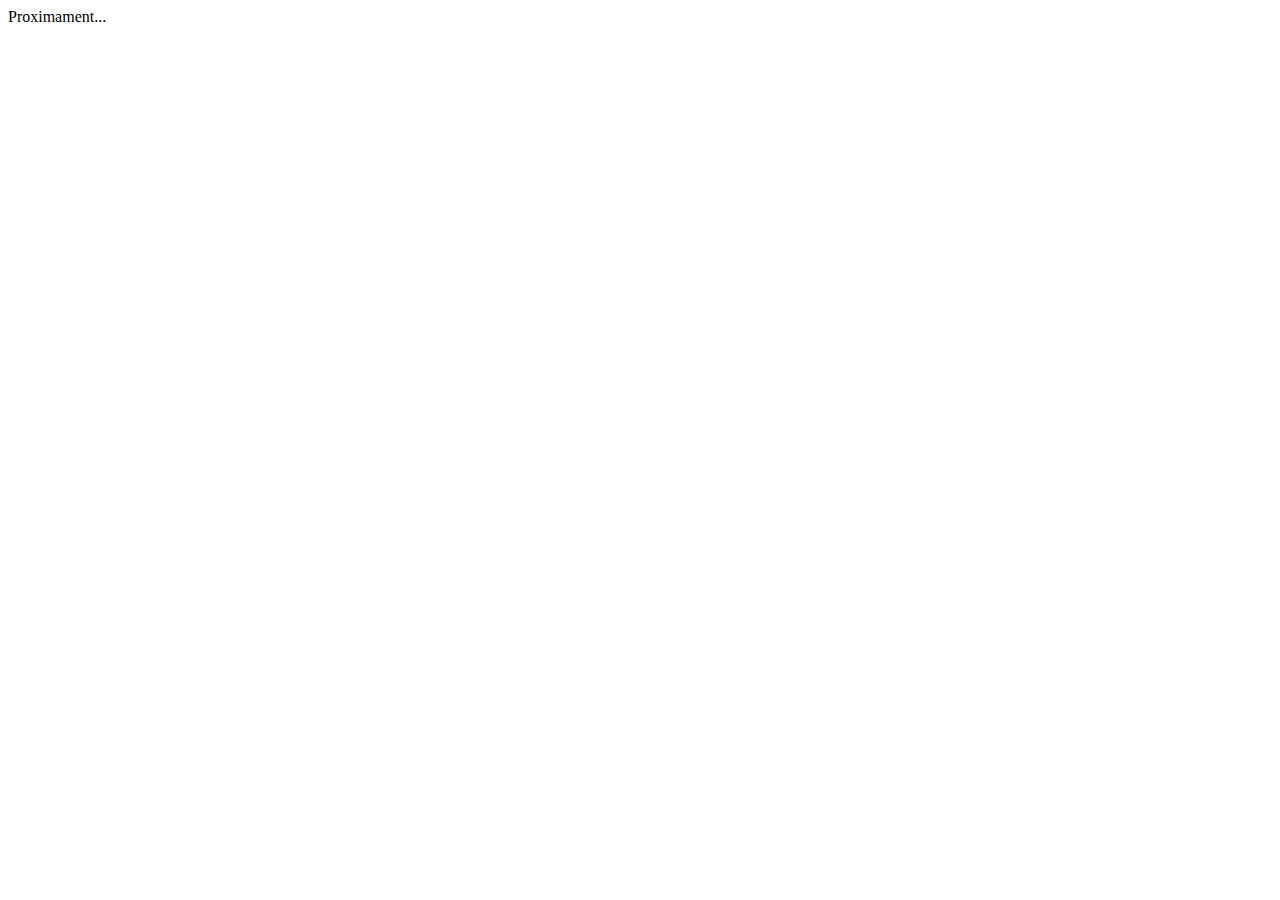
==== index.html @ 553d5277 "Add files via upload" ====
<!DOCTYPE html>
<html lang="en">
<head>
    <meta charset="UTF-8">
    <meta http-equiv="X-UA-Compatible" content="IE=edge">
    <meta name="viewport" content="width=device-width, initial-scale=1.0">
    <title>RÚSTICSEA</title>
</head>
<body>
    Proximament...
</body>
</html>
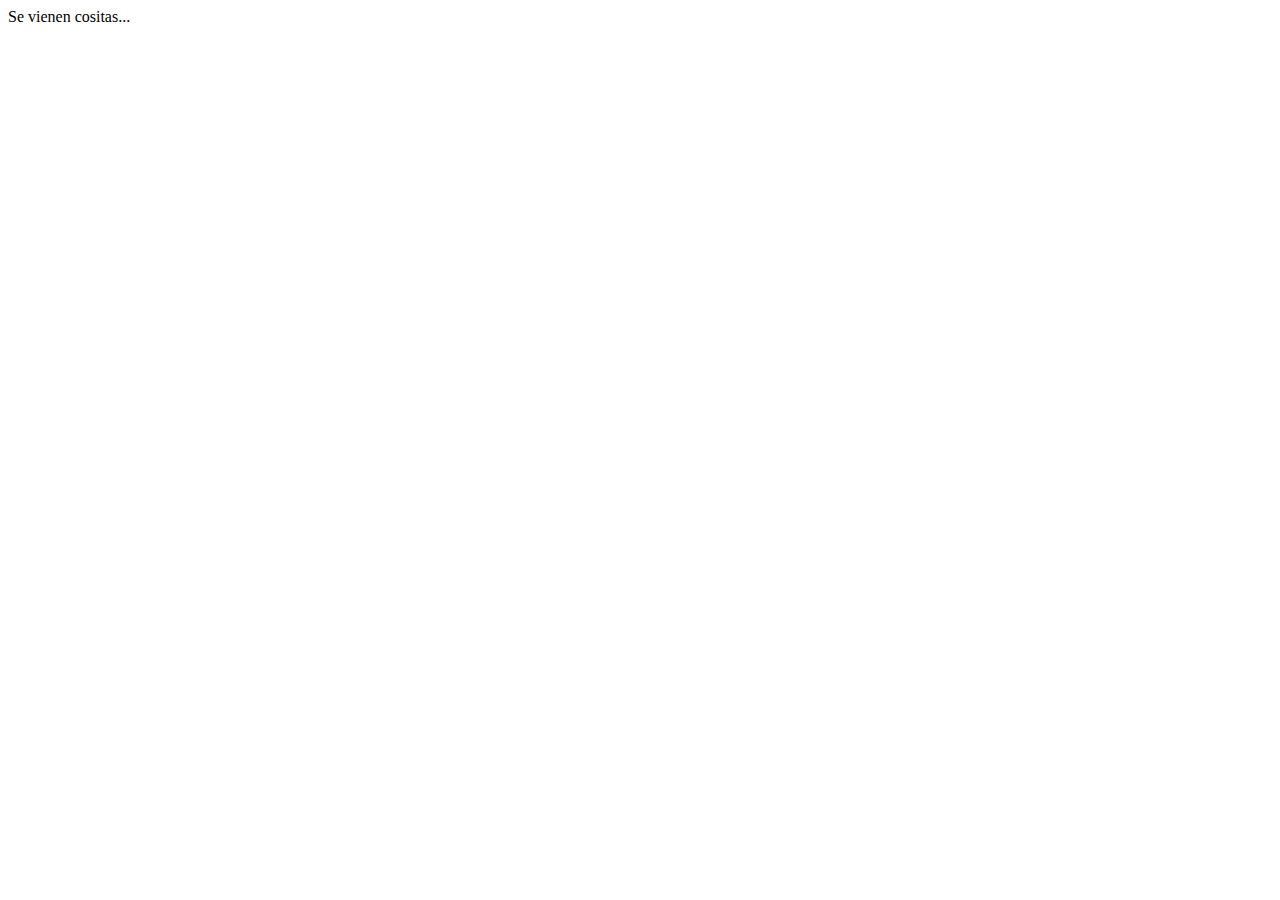
==== commit eaae3ca9: "Update index.html" ====
--- a/index.html
+++ b/index.html
@@ -7,6 +7,6 @@
     <title>RÚSTICSEA</title>
 </head>
 <body>
-    Proximament...
+    Se vienen cositas...
 </body>
-</html>+</html>
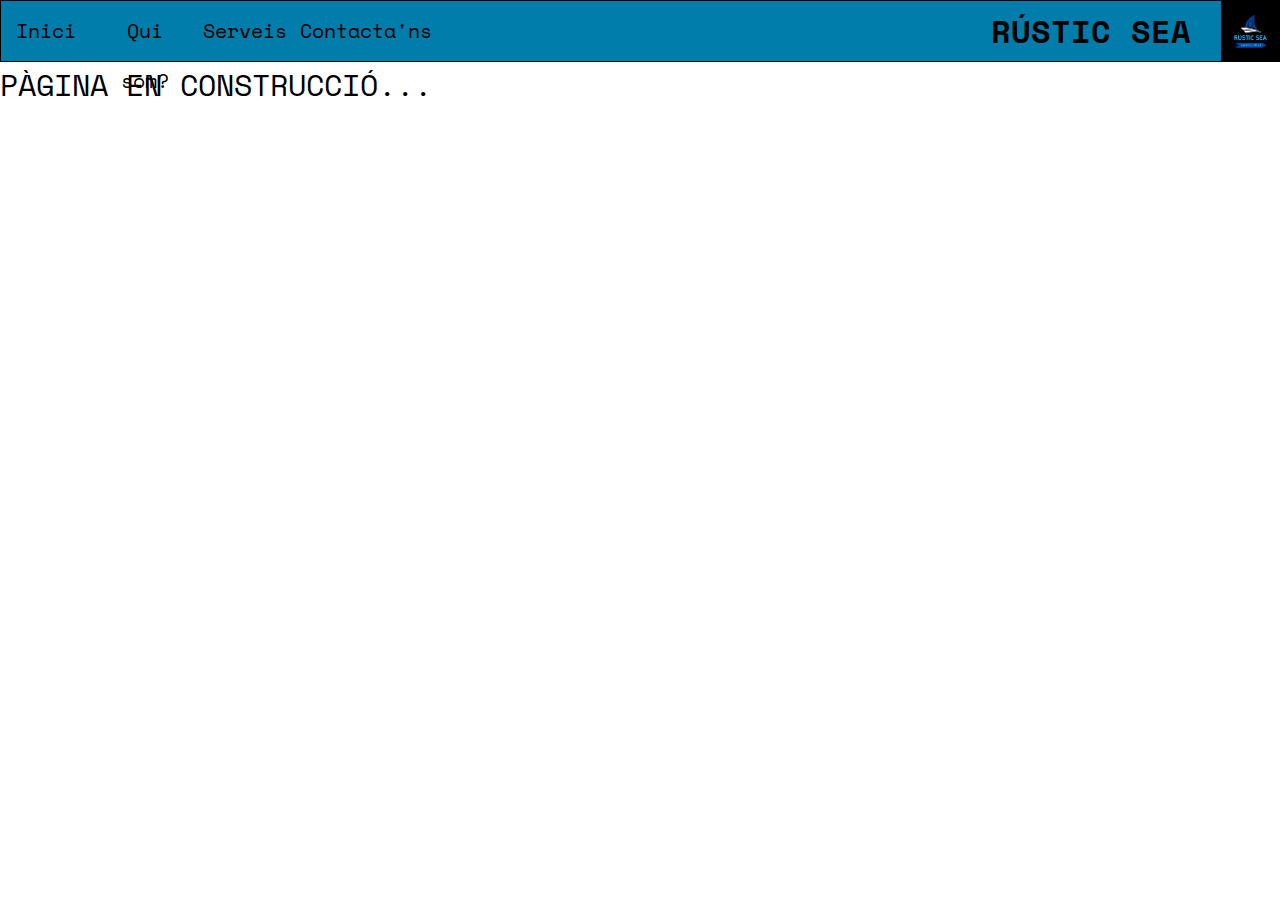
==== commit dba8fe9d: "Add files via upload" ====
--- a/index.html
+++ b/index.html
@@ -1,12 +1,33 @@
 <!DOCTYPE html>
-<html lang="en">
+<html lang="es">
 <head>
     <meta charset="UTF-8">
     <meta http-equiv="X-UA-Compatible" content="IE=edge">
     <meta name="viewport" content="width=device-width, initial-scale=1.0">
-    <title>RÚSTICSEA</title>
+    <link rel="stylesheet" href="style.css" type="text/css">
+    <link href="https://fonts.googleapis.com/css2?family=Space+Mono&display=swap" rel="stylesheet">
+    <title>Inici</title>
 </head>
 <body>
-    Se vienen cositas...
+    <header class="header">
+            
+        <ul class="main-nav">
+            <li class="nav-item"><a href="index.html" class="nav-item-txt">Inici</a></li>
+            <li class="nav-item"><a href="pg_quisom.html" class="nav-item-txt">Qui som?</a></li>
+            <li class="nav-item"><a href="pg_serveis.html" class="nav-item-txt">Serveis</a></li>
+            <li class="nav-item"><a href="pg_contacte.html" class="nav-item-txt">Contacta'ns</a></li>
+            <img id="nav-item-logo" src="/images/logo.png">
+            <li id="nav-item-nom"><h1>RÚSTIC SEA</h1></li>
+        </ul>
+    </header> 
+
+
+    <article id="article-inici">
+        <p>PÀGINA EN CONSTRUCCIÓ...</p>
+    </article>
+    <footer>
+        
+    </footer>
+
 </body>
-</html>
+</html>--- a/style.css
+++ b/style.css
@@ -0,0 +1,84 @@
+*{
+    margin: 0;
+}
+body {
+    margin: 0;
+    border: 0%;
+    padding: 0%;
+    font-family: 'Space Mono', monospace;
+    ;
+
+    text-decoration: none;
+}
+
+/*NAV*/
+.main-nav {
+    list-style: none;
+    text-decoration: none;
+    height: 60px;
+    width: 100%;
+    padding: 0px 0px 0px 0px;
+    margin: 0;
+    background-color: #007daa;
+    border: 1px solid rgb(0, 0, 0);
+    
+}
+
+.nav-item {
+    height: 50px;
+    width: 7%;
+    padding: 5px 0px 5px 0px;
+    display: inline-block;
+    align-items: center;
+    justify-content: center;
+    color: black;
+    text-decoration: none;
+    line-height: 50px;
+    text-align: center;
+    vertical-align: middle;
+    font-size: 20px;
+}
+
+.nav-item:hover {
+    background-color: #003e55;
+}
+.nav-item:hover > .nav-item-txt{
+    color: white;
+}
+
+a:link,  a:visited, a:active {
+    color: black;
+    text-decoration: none;
+  }
+
+#nav-item-nom {
+    height: 50px;
+    WIdth: 250px;
+    padding: 5px;
+    display: inline-block;
+    align-items: center;
+    justify-content: center;
+    color: black;
+    text-decoration: none;
+    line-height: 50px;
+    text-align: center;
+    vertical-align: middle;
+    float: right;
+  }
+  
+#nav-item-logo {
+    height: 60px;
+    width: 60px;
+    float: right;
+    padding: 0;
+    margin: 0;
+}
+
+/*INICI*/
+
+#article-inici {
+    height: auto;
+    width: 100%;
+    font-size: 30px;
+}
+
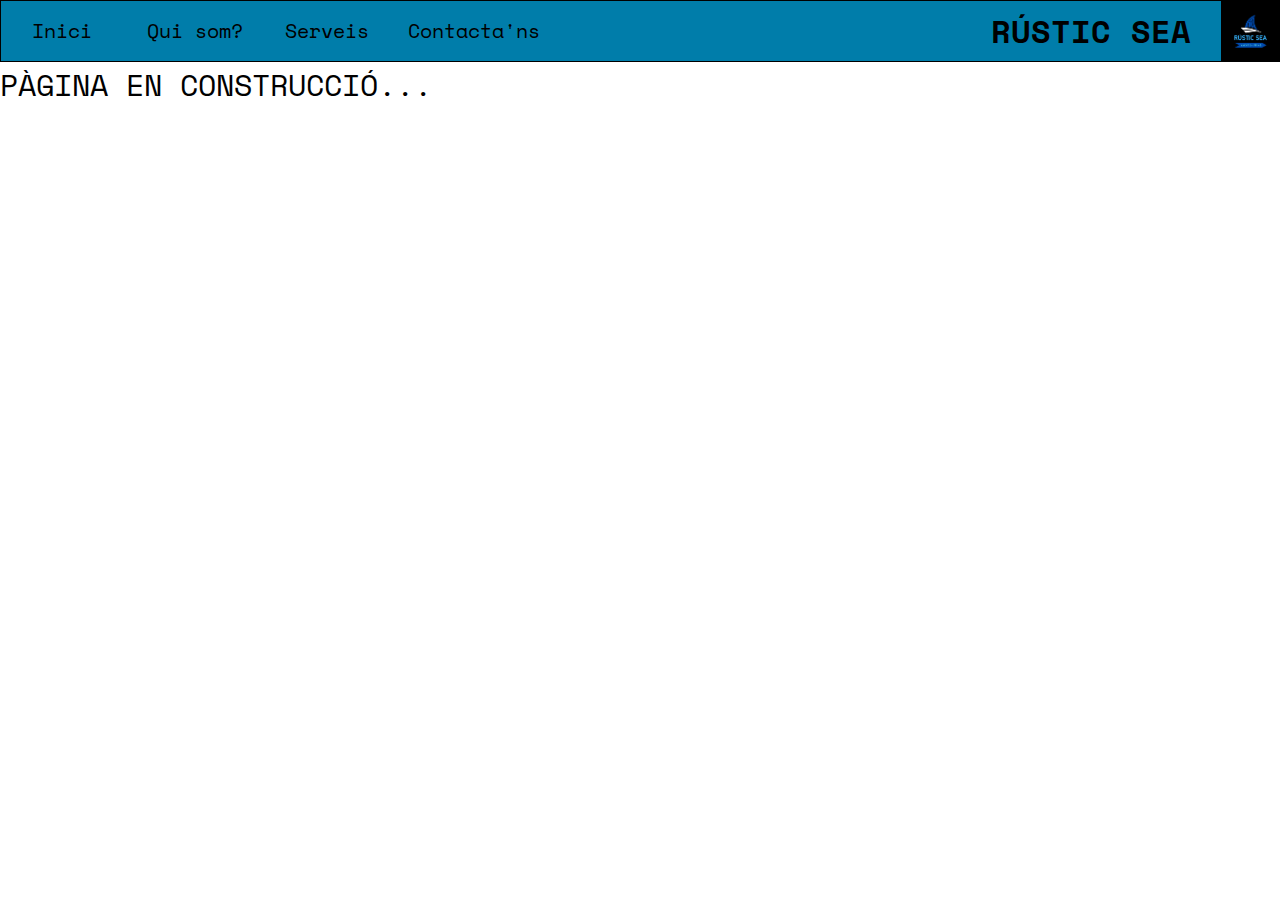
==== commit 4d6e65cf: "Add files via upload" ====
--- a/index.html
+++ b/index.html
@@ -6,6 +6,9 @@
     <meta name="viewport" content="width=device-width, initial-scale=1.0">
     <link rel="stylesheet" href="style.css" type="text/css">
     <link href="https://fonts.googleapis.com/css2?family=Space+Mono&display=swap" rel="stylesheet">
+    <script src="https://account.snatchbot.me/script.js"></script><script>window.sntchChat.Init(290531)</script>
+
+
     <title>Inici</title>
 </head>
 <body>
--- a/style.css
+++ b/style.css
@@ -26,8 +26,8 @@
 
 .nav-item {
     height: 50px;
-    width: 7%;
-    padding: 5px 0px 5px 0px;
+    width: 8%;
+    padding: 5px 10px 5px 10px;
     display: inline-block;
     align-items: center;
     justify-content: center;
